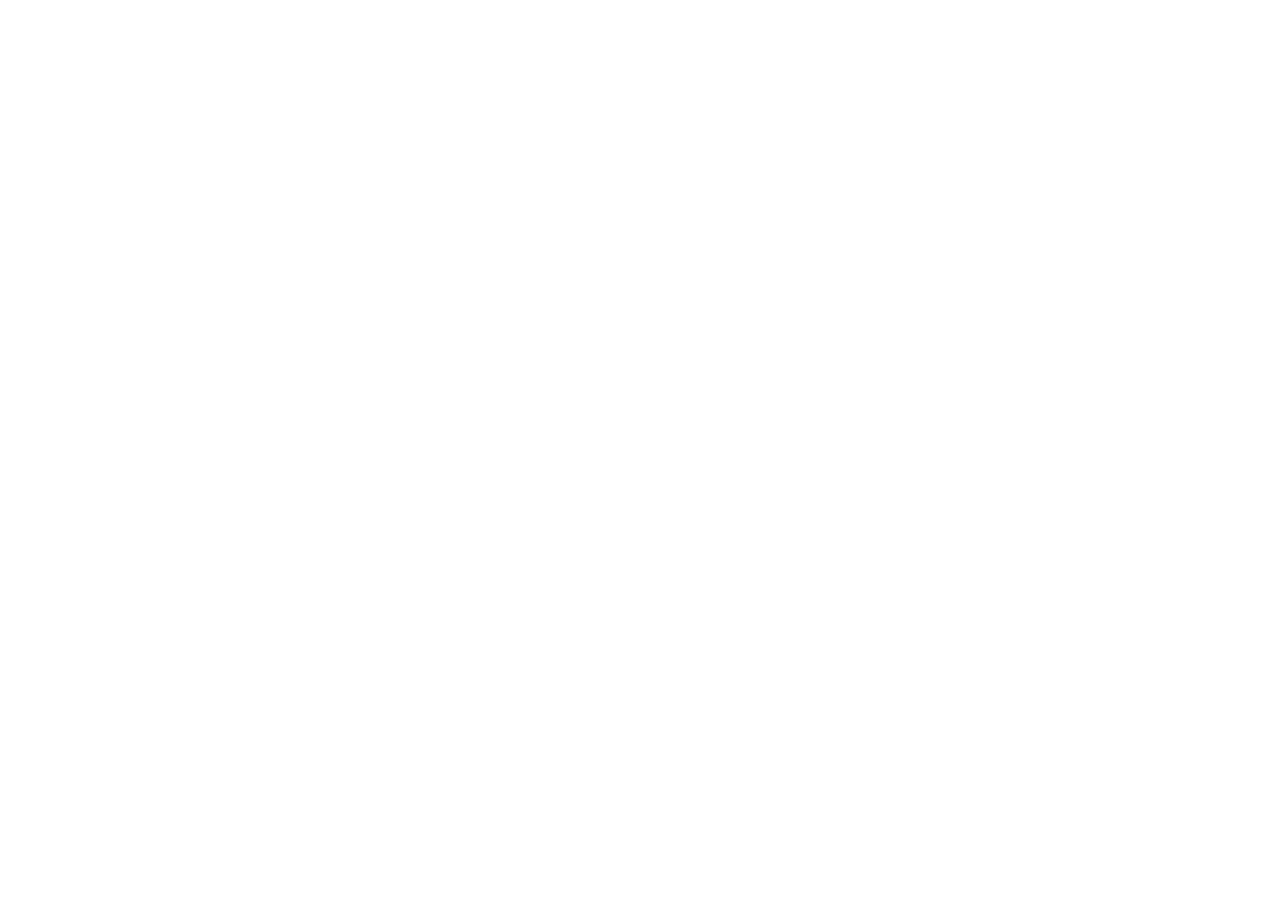
==== index.html @ 4cbbef21 "Initial commit" ====
<!DOCTYPE html>
<html lang="en">

  <head>
    <meta charset="UTF-8" />
    <meta http-equiv="X-UA-Compatible" content="IE=edge" />
    <meta name="viewport" content="width=device-width, initial-scale=1.0" />
    <title>Home</title>
  </head>

  <body>
    <div id="container">
      <div id="sidebar">

        <!--DO NOT CHANGE THIS ID's-->


      </div>

      <div id="main">
        <!--DO NOT CHANGE THIS ID's-->

      </div>
    </div>
  </body>

</html>
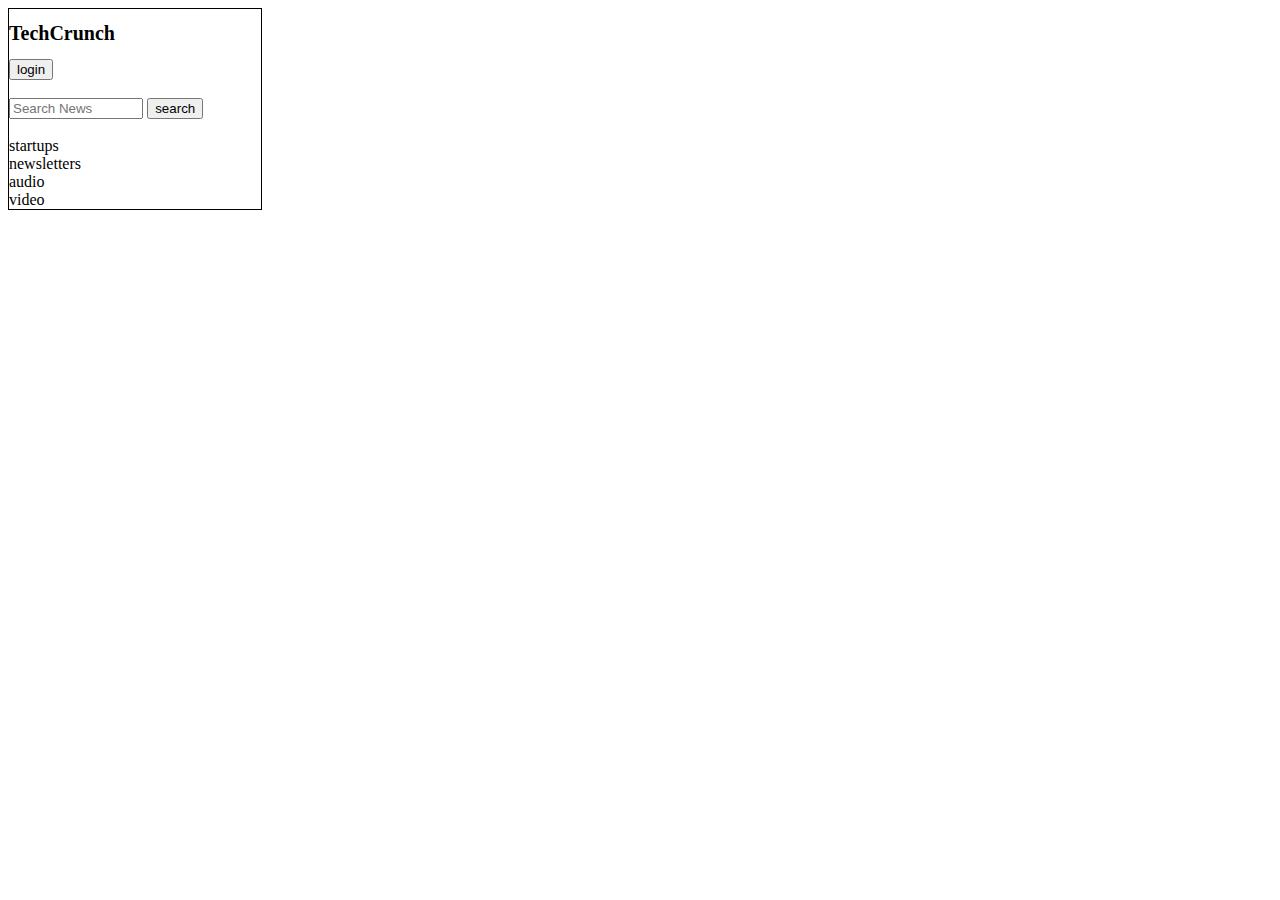
==== commit 754f4d79: "commiting" ====
--- a/index.html
+++ b/index.html
@@ -6,6 +6,9 @@
     <meta http-equiv="X-UA-Compatible" content="IE=edge" />
     <meta name="viewport" content="width=device-width, initial-scale=1.0" />
     <title>Home</title>
+    <link rel="stylesheet" href="/styles/main.css">
+    <link rel="stylesheet" href="/styles/navbar.css">
+
   </head>
 
   <body>
@@ -13,15 +16,49 @@
       <div id="sidebar">
 
         <!--DO NOT CHANGE THIS ID's-->
+         <!-- <div><h1>TechCrunch</h1></div>
+         <div><button>login</button></div>
+         <br>
+         <div><input type="text" placeholder="Search News"> <button>search</button></div>
+         <br>
+         <div>startups</div>
+         <div>newsletters</div>
+         <div>audio</div>
+         <div>video</div> -->
+
 
 
       </div>
 
       <div id="main">
         <!--DO NOT CHANGE THIS ID's-->
-
+        
       </div>
     </div>
   </body>
 
-</html>+</html>
+
+<script type="module">
+import sidebar from "./components/sidebar.js"
+
+document.getElementById("sidebar").innerHTML=sidebar()
+
+  import  { apiCall, appendArticles } from "./scripts/main.js"
+
+let url=`https://gnews.io/api/v4/search?q=none&max=20&token=bd92c19a03607d29c5008e29546b60c2`
+
+let main=document.getElementById("main")
+let response=apiCall(url)
+response
+.then((res)=>{
+  let arr=res.articles
+  appendArticles(arr,main)
+
+
+})
+.catch((err)=>{
+  console.log(err)
+})
+
+</script>--- a/styles/main.css
+++ b/styles/main.css
@@ -0,0 +1,21 @@
+
+#main{
+    width:80%;
+
+}
+#main>div>div:nth-child(1)
+{
+
+width: 50%;
+
+}
+#main img{
+    width:100%;
+    height:100%
+}
+#main>div{
+    border:1px solid black;
+    margin-bottom: 20px;
+    margin-left: 20px;
+    padding-left: 20px;
+}--- a/styles/navbar.css
+++ b/styles/navbar.css
@@ -0,0 +1,15 @@
+#container{
+    width: 100%;
+    display: flex;
+}
+#sidebar{
+    border: 1px solid black;
+    width: 20%;
+}
+#sidebar>div:nth-child(1){
+    font-size: 10px;
+
+}
+#sidebar input{
+    width:50%
+}